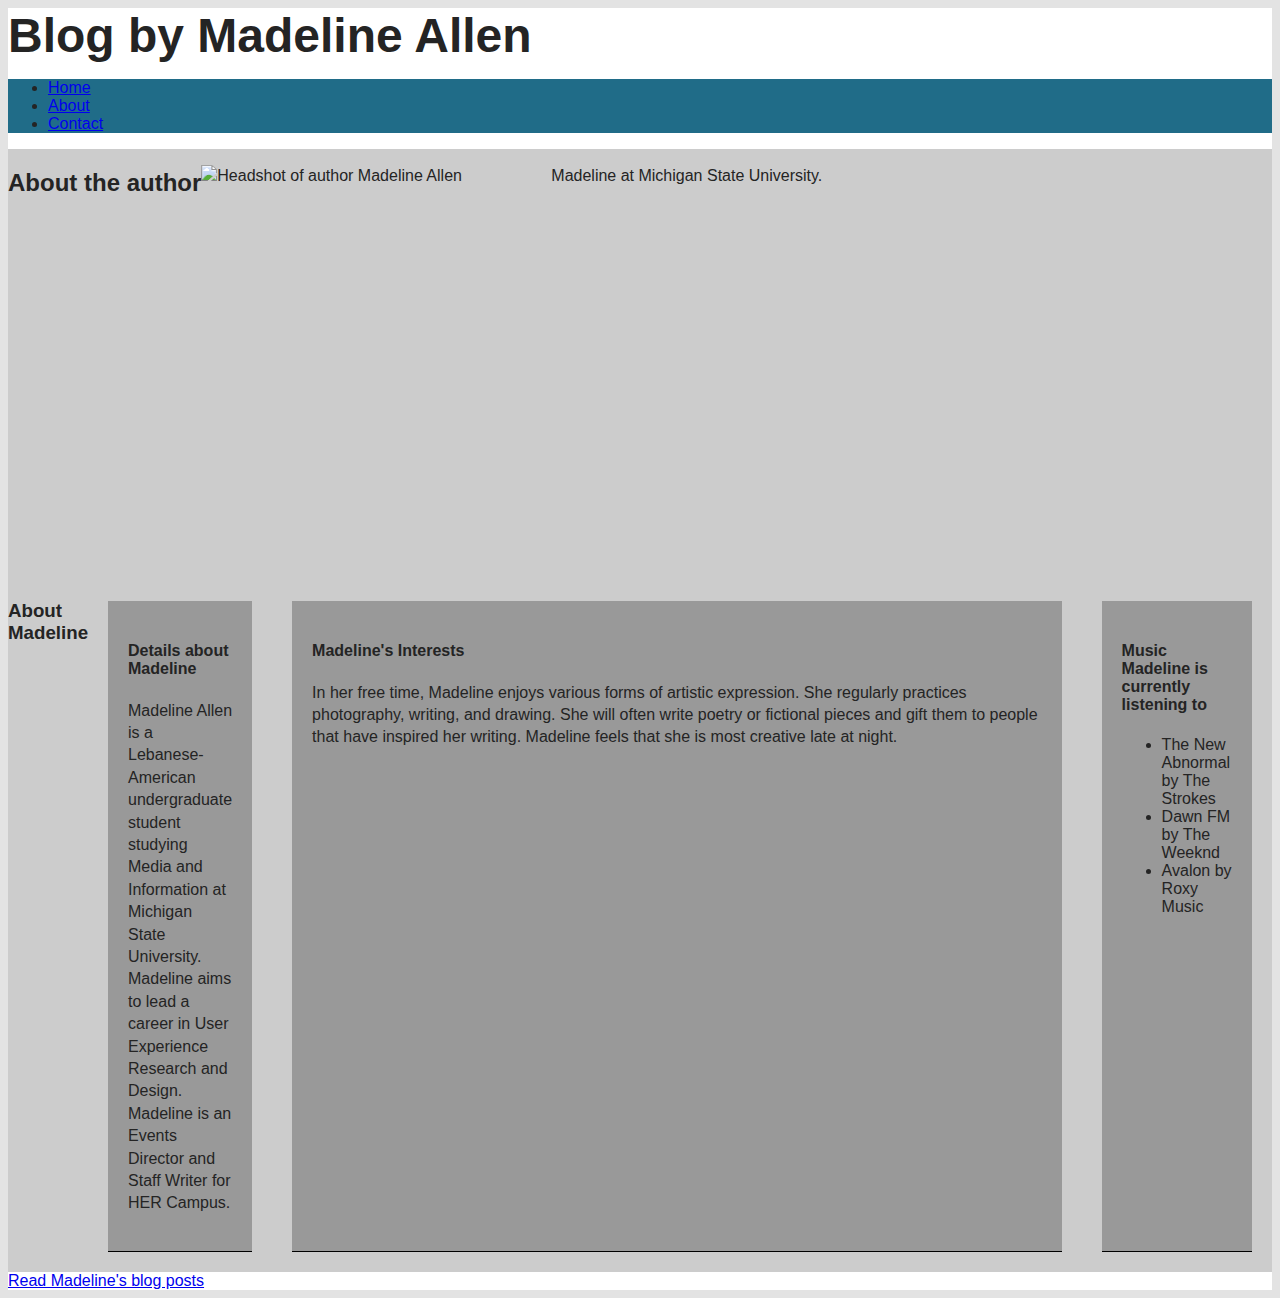
==== about.html @ 3dfecb32 "commit" ====
<!DOCTYPE html>
<html lang="en">
<head>
    <meta charset="UTF-8">
    <meta http-equiv="X-UA-Compatible" content="IE=edge">
    <meta name="viewport" content="width=device-width, initial-scale=1.0">
    <link rel="stylesheet" href="style.css">
    <title>About the author</title>
</head>

<body>
    <header>
        <h1>Blog by Madeline Allen</h1>
            <div class="sticky">
        <nav>
            <ul>
                <li><a href="index.html">Home</a></li>
                <li><a href="about.html">About</a></li>
                <li><a href="contact.html">Contact</a></li>
            </ul>
        </nav>
    </div>
 </header>

<section>
 <h2 id="about" class="section-heading">About the author</h2>
 <p><img style="float:left;" src="madeline.JPG" width="350"height="400" alt="Headshot of author Madeline Allen" ><caption>Madeline at Michigan State University.</caption></p>
</section>


<section>
    <header>
        <h3>About Madeline</h3>
    </header>
    <article>
        <h4 id="details">Details about Madeline</h4>
<p>Madeline Allen is a Lebanese-American undergraduate student studying Media and Information at Michigan State University. Madeline aims to lead a career in User Experience Research and Design. Madeline is an Events Director and Staff Writer for HER Campus.</p>
   </article>
   <article>
    <h4>Madeline's Interests</h4> 
        <p>In her free time, Madeline enjoys various forms of artistic expression. She regularly practices photography, writing, and drawing. She will often write poetry or fictional pieces and gift them to people that have inspired her writing. Madeline feels that she is most creative late at night. </p>
   </article>
<article>
<h4 id="music">Music Madeline is currently listening to</h4>
<ul class="Music">
    <li>The New Abnormal by The Strokes</li>
    <li>Dawn FM by The Weeknd</li>
    <li>Avalon by Roxy Music</li>
</ul>
</article>
</section>

<a href="index.html">Read Madeline's blog posts</a>
    

</body>
</html>
---- style.css ----
html {
    background: #e3e3e3;
}

body { 
    font-family: Arial, Helvetica, sans-serif;
    margin: 40 px;
    padding: 40 px;
    color: #242424;
    border-top: 10 px solid #242424;
    background: #fff; 
}

header: {
    background: #222
}

section {
    background:#ccc;
    display: flex;
}

h1 {
    font-size: 3em;
    margin: 0;
}

.sticky {
    background: rgb(32, 108, 136)
}

p {
    line-height: 1.4em;
}

#blog {
    border-top: 1px dotted #ccc;
}

article {
    background: rgb(88, 154, 109);
    padding: 20px;
    margin: 20px;
}

article:nth-of-type(0) {
    flex: 1000px;
}
 
article:nth-of-type(1) {
    flex: 1;
}

article:nth-of-type(1) {
    flex: 3
}


.blog-post {
    border-bottom: 1px dotted #ccc;
}

article {
    border-bottom: 1px solid #000;
    background: #999;
    padding: 20px;
    margin: 20 px;
}

footer {
    background: #555;
}

aside {
    background:rgb(88, 154, 109)
    flex: 1;
}

div {
    background:rgb(32, 108, 136)
    flex: 5;
}
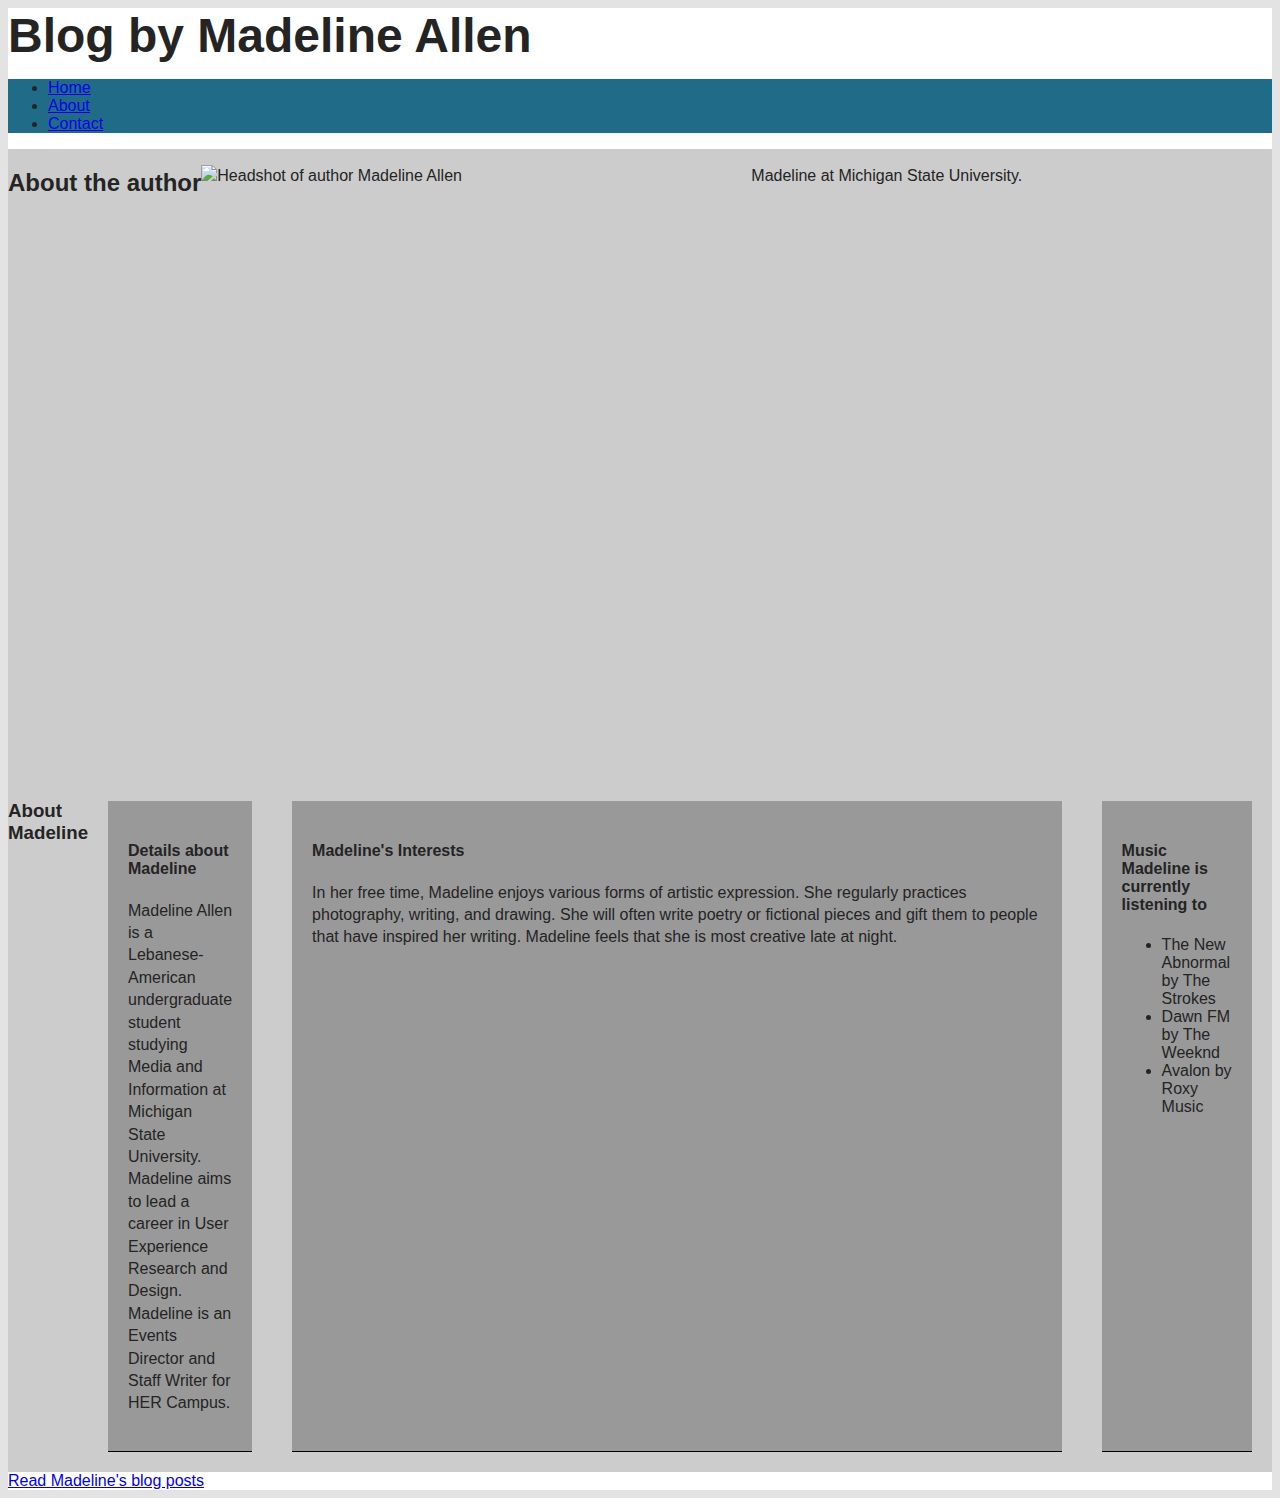
==== commit fabbdaa3: "commit" ====
--- a/about.html
+++ b/about.html
@@ -24,7 +24,7 @@
 
 <section>
  <h2 id="about" class="section-heading">About the author</h2>
- <p><img style="float:left;" src="madeline.JPG" width="350"height="400" alt="Headshot of author Madeline Allen" ><caption>Madeline at Michigan State University.</caption></p>
+ <p><img style="float:left;" src="madeline.JPG" width="550"height="600" alt="Headshot of author Madeline Allen" ><caption>Madeline at Michigan State University.</caption></p>
 </section>
 
 
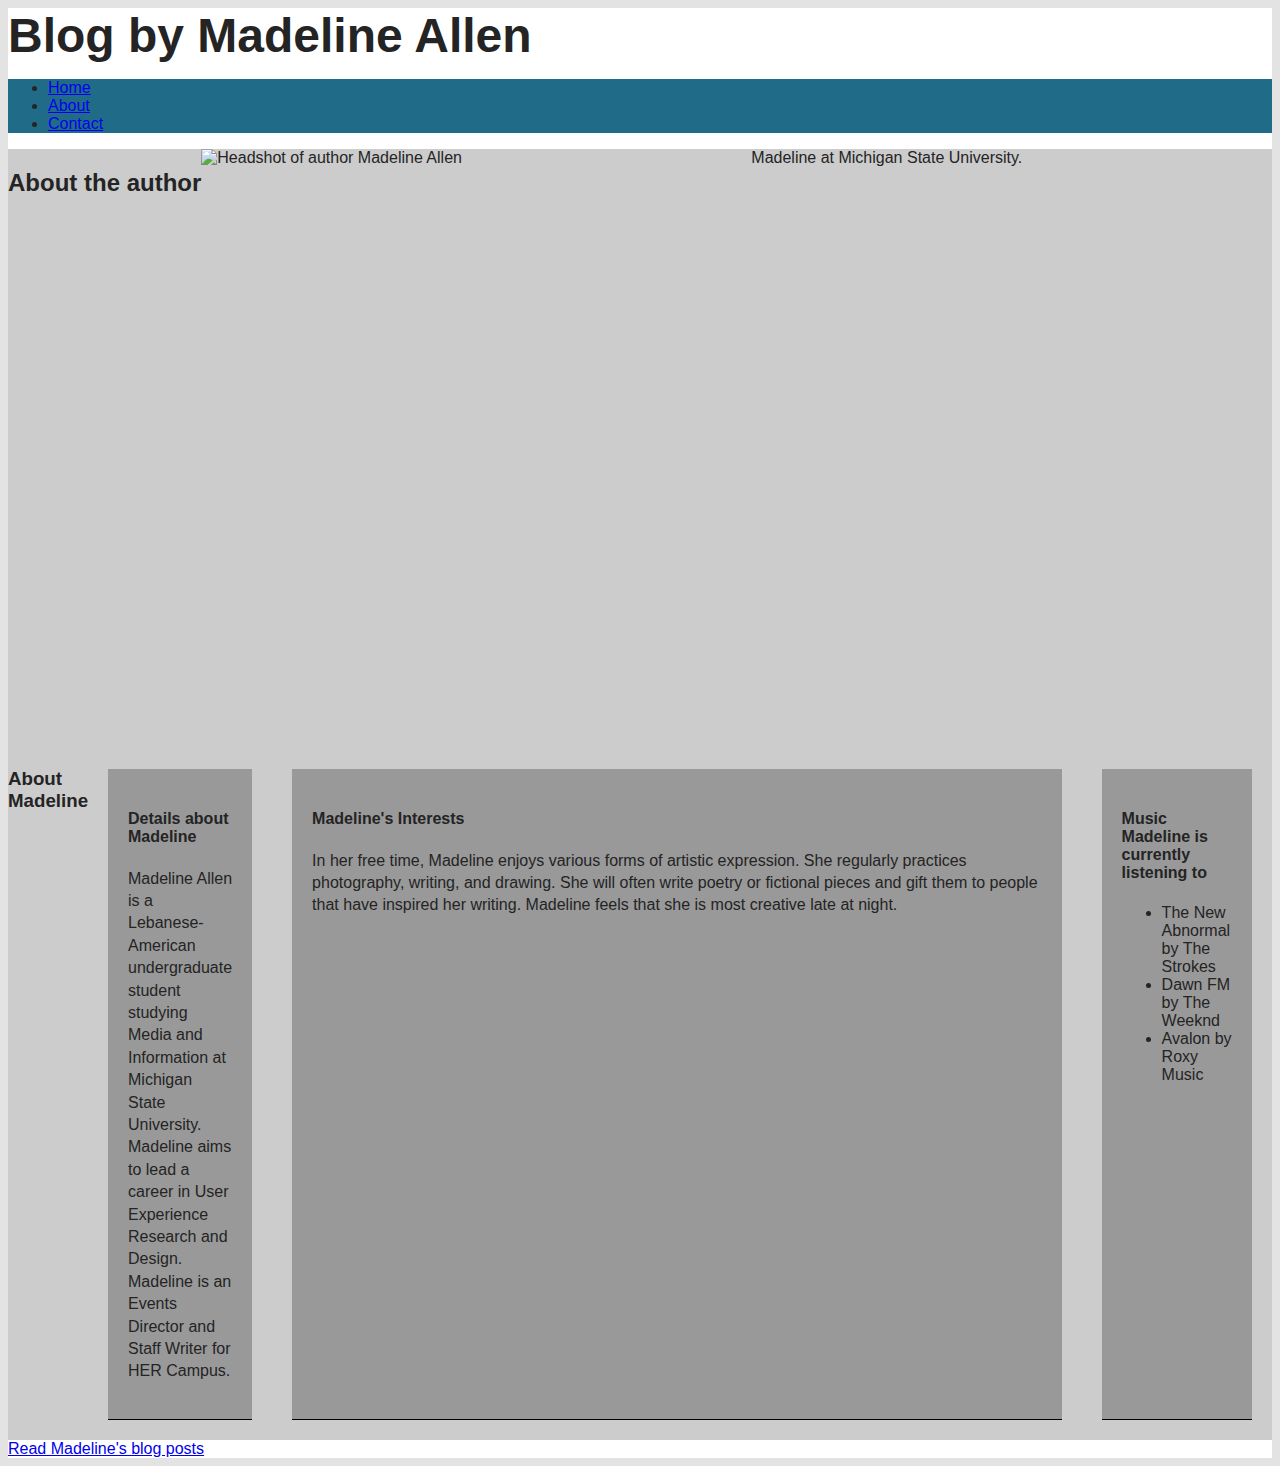
==== commit 47d91217: "commit" ====
--- a/about.html
+++ b/about.html
@@ -24,7 +24,7 @@
 
 <section>
  <h2 id="about" class="section-heading">About the author</h2>
- <p><img style="float:left;" src="madeline.JPG" width="550"height="600" alt="Headshot of author Madeline Allen" ><caption>Madeline at Michigan State University.</caption></p>
+ <img style="float:left;" src="madeline.JPG" width="550"height="600" alt="Headshot of author Madeline Allen" ><caption>Madeline at Michigan State University.</caption>
 </section>
 
 
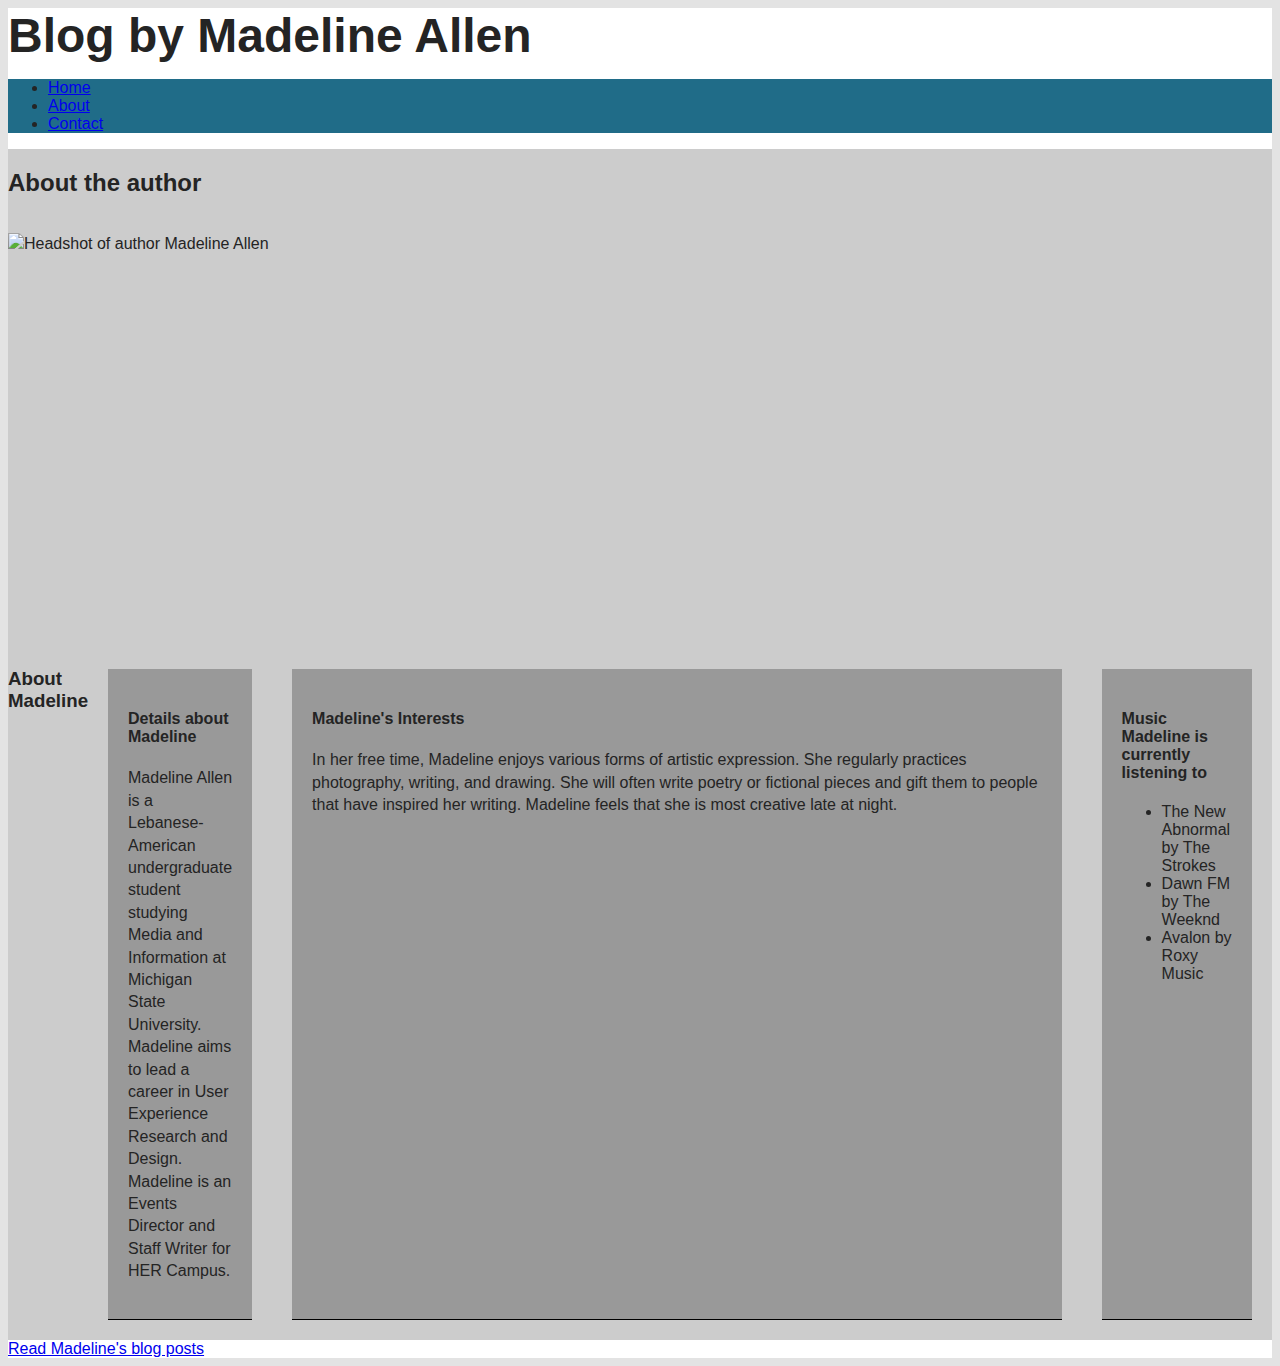
==== commit 3067151c: "commit" ====
--- a/about.html
+++ b/about.html
@@ -24,9 +24,11 @@
 
 <section>
  <h2 id="about" class="section-heading">About the author</h2>
- <img style="float:left;" src="madeline.JPG" width="550"height="600" alt="Headshot of author Madeline Allen" ><caption>Madeline at Michigan State University.</caption>
 </section>
 
+<section>
+<p><img style="float:left;" src="madeline.JPG" width="350"height="400" alt="Headshot of author Madeline Allen" ></p>
+</section>
 
 <section>
     <header>
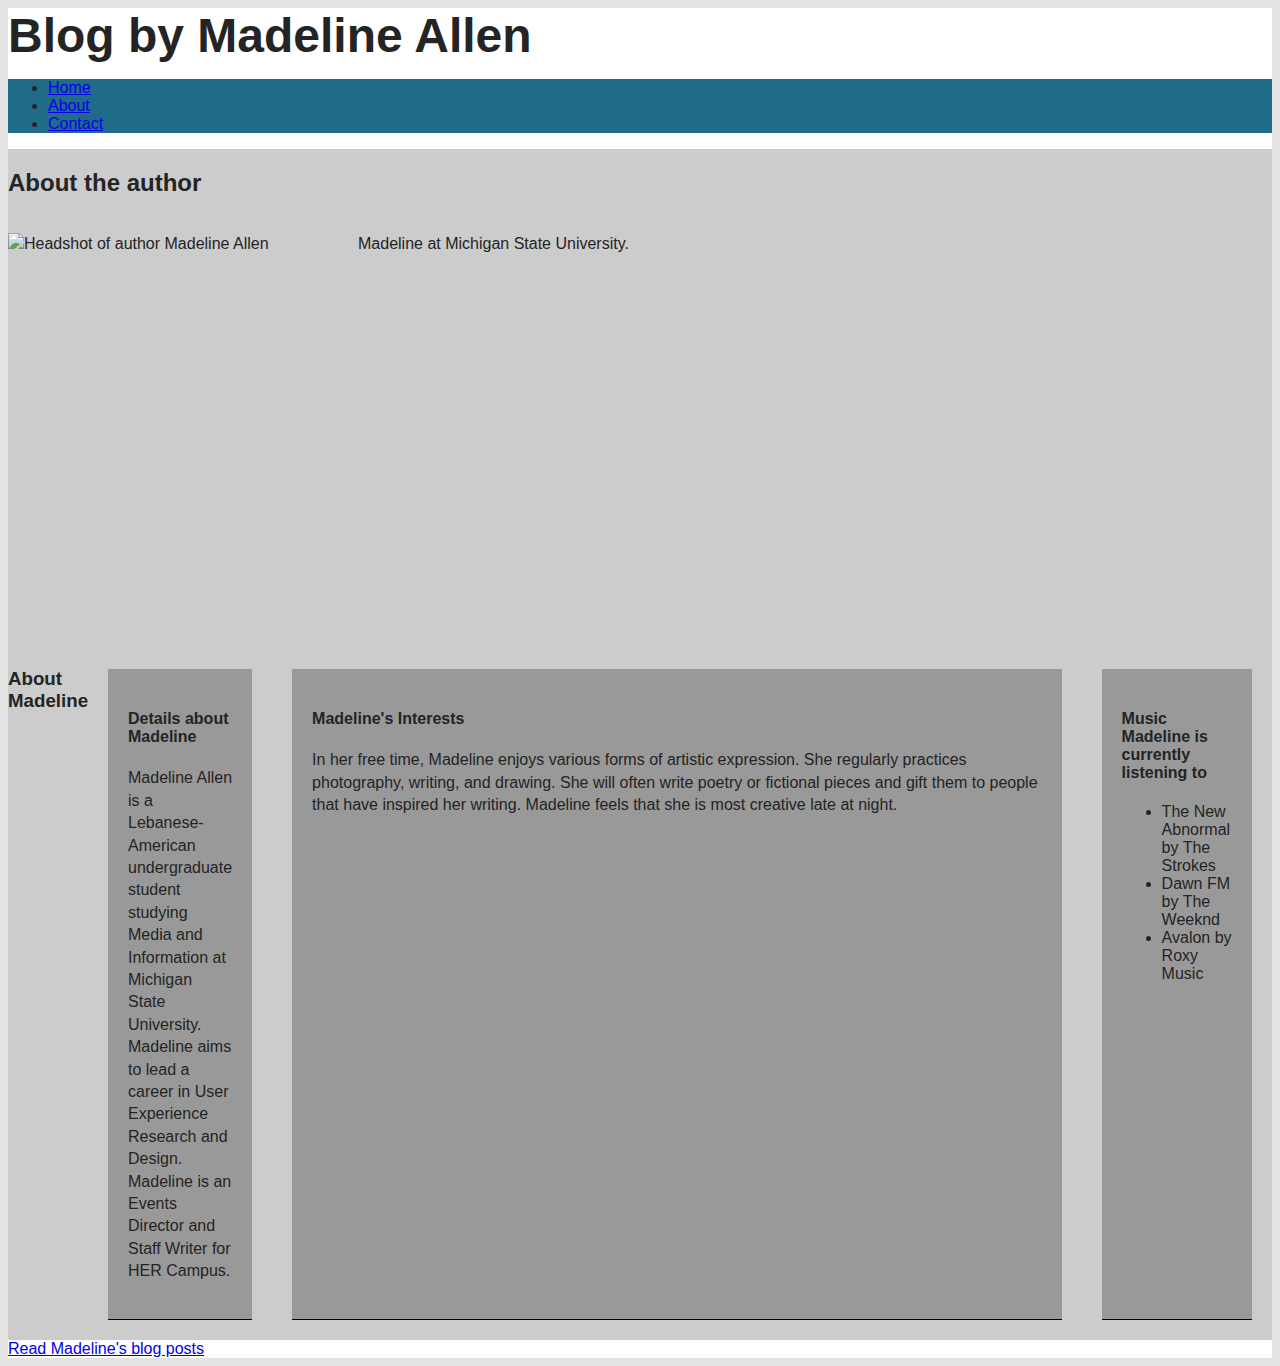
==== commit 8b42e9a5: "commit" ====
--- a/about.html
+++ b/about.html
@@ -27,7 +27,7 @@
 </section>
 
 <section>
-<p><img style="float:left;" src="madeline.JPG" width="350"height="400" alt="Headshot of author Madeline Allen" ></p>
+<p><img style="float:left;" src="madeline.JPG" width="350"height="400" alt="Headshot of author Madeline Allen" ><caption>Madeline at Michigan State University.</caption></p>
 </section>
 
 <section>
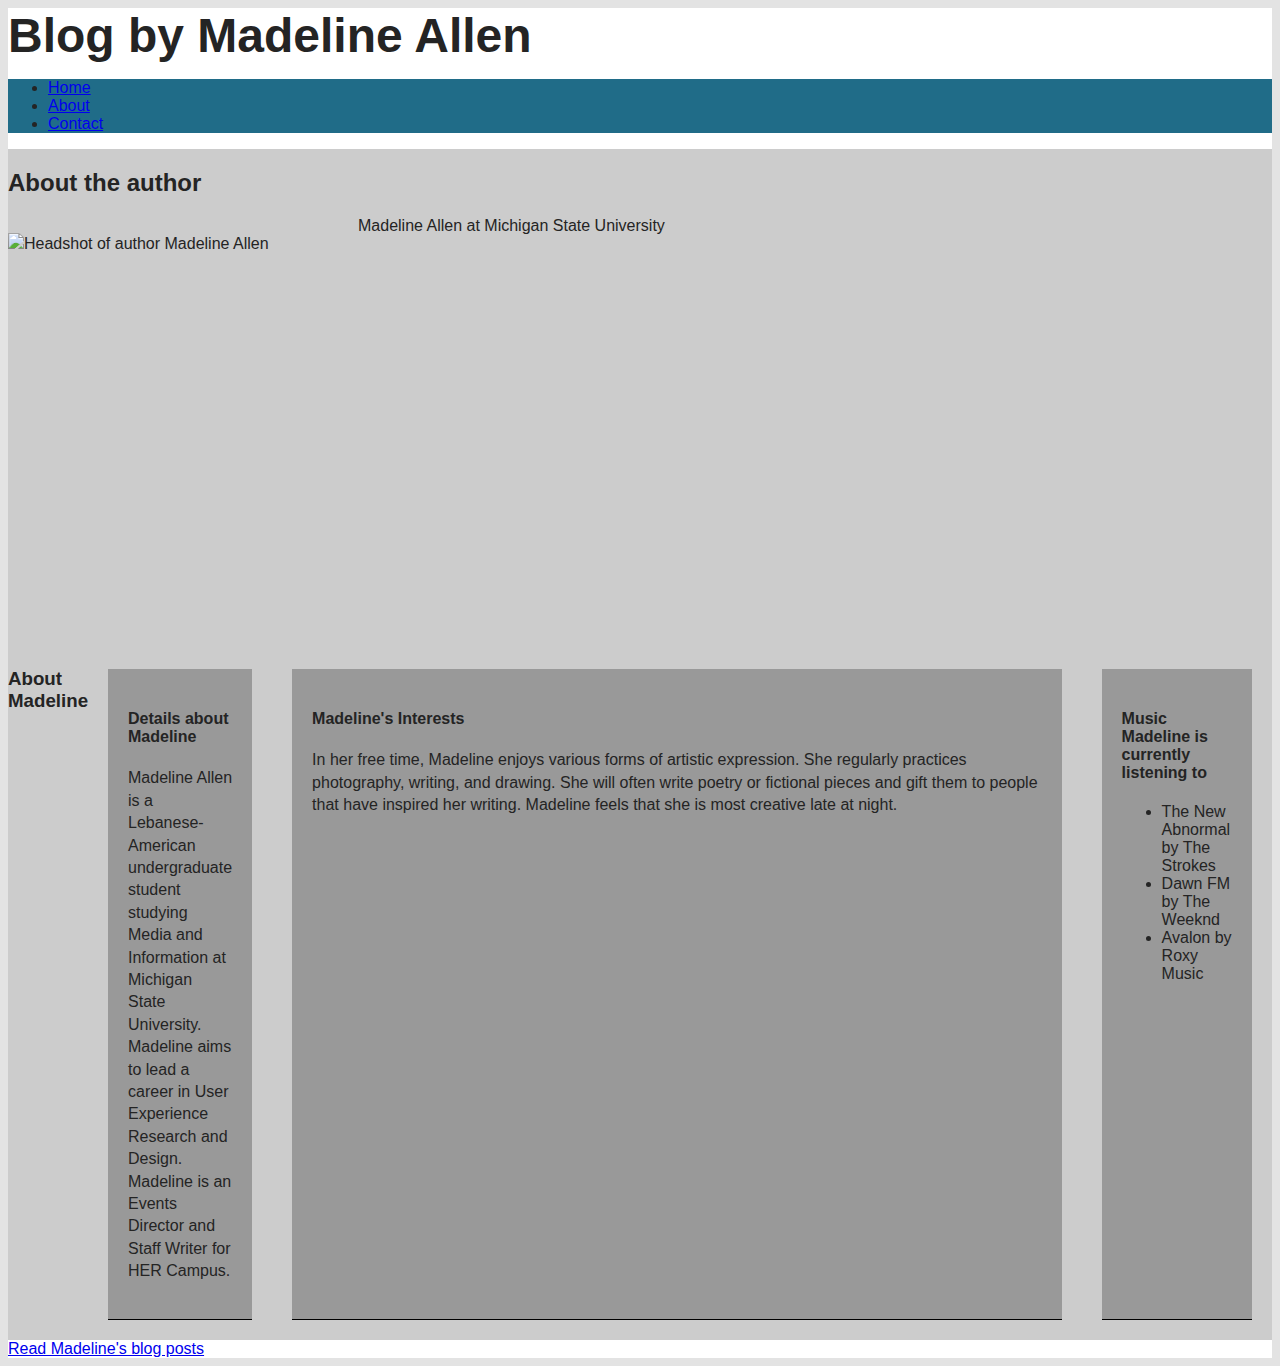
==== commit 1bdf5238: "commit" ====
--- a/about.html
+++ b/about.html
@@ -27,7 +27,8 @@
 </section>
 
 <section>
-<p><img style="float:left;" src="madeline.JPG" width="350"height="400" alt="Headshot of author Madeline Allen" ><caption>Madeline at Michigan State University.</caption></p>
+<p><img style="float:left;" src="madeline.JPG" width="350" height="400" alt="Headshot of author Madeline Allen"></p>
+<caption>Madeline Allen at Michigan State University</caption>
 </section>
 
 <section>
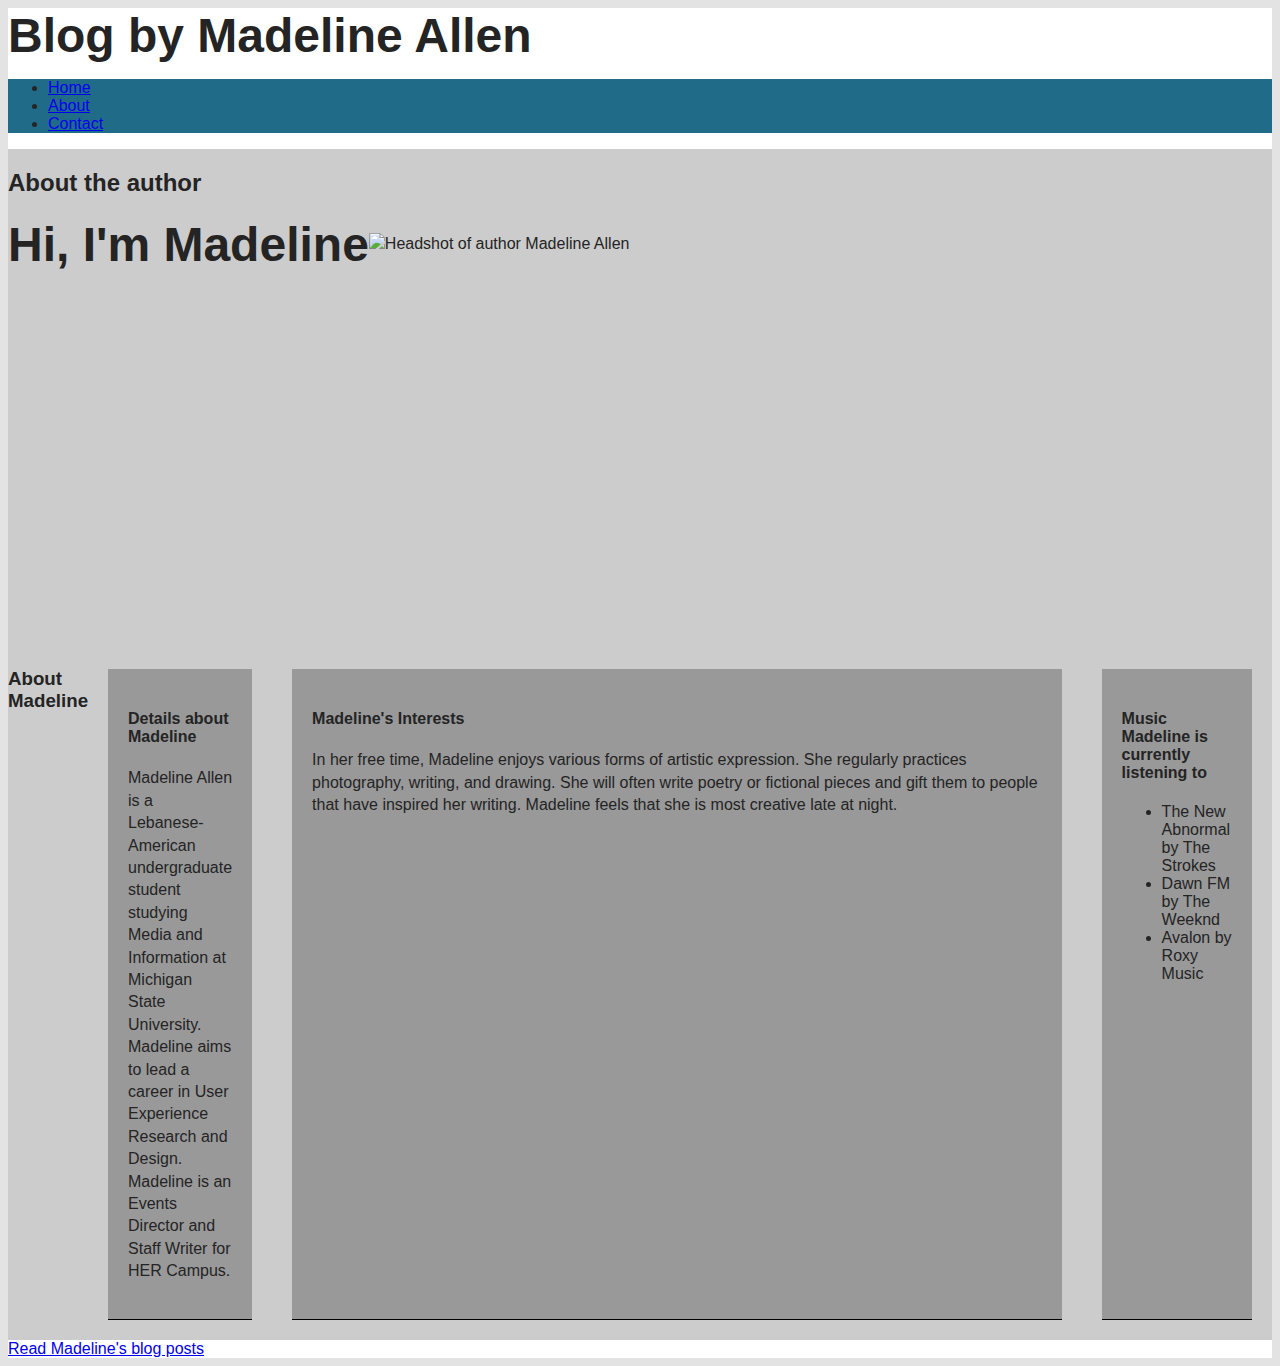
==== commit c50b918f: "commit" ====
--- a/about.html
+++ b/about.html
@@ -27,8 +27,8 @@
 </section>
 
 <section>
+    <h1>Hi, I'm Madeline</h1>
 <p><img style="float:left;" src="madeline.JPG" width="350" height="400" alt="Headshot of author Madeline Allen"></p>
-<caption>Madeline Allen at Michigan State University</caption>
 </section>
 
 <section>
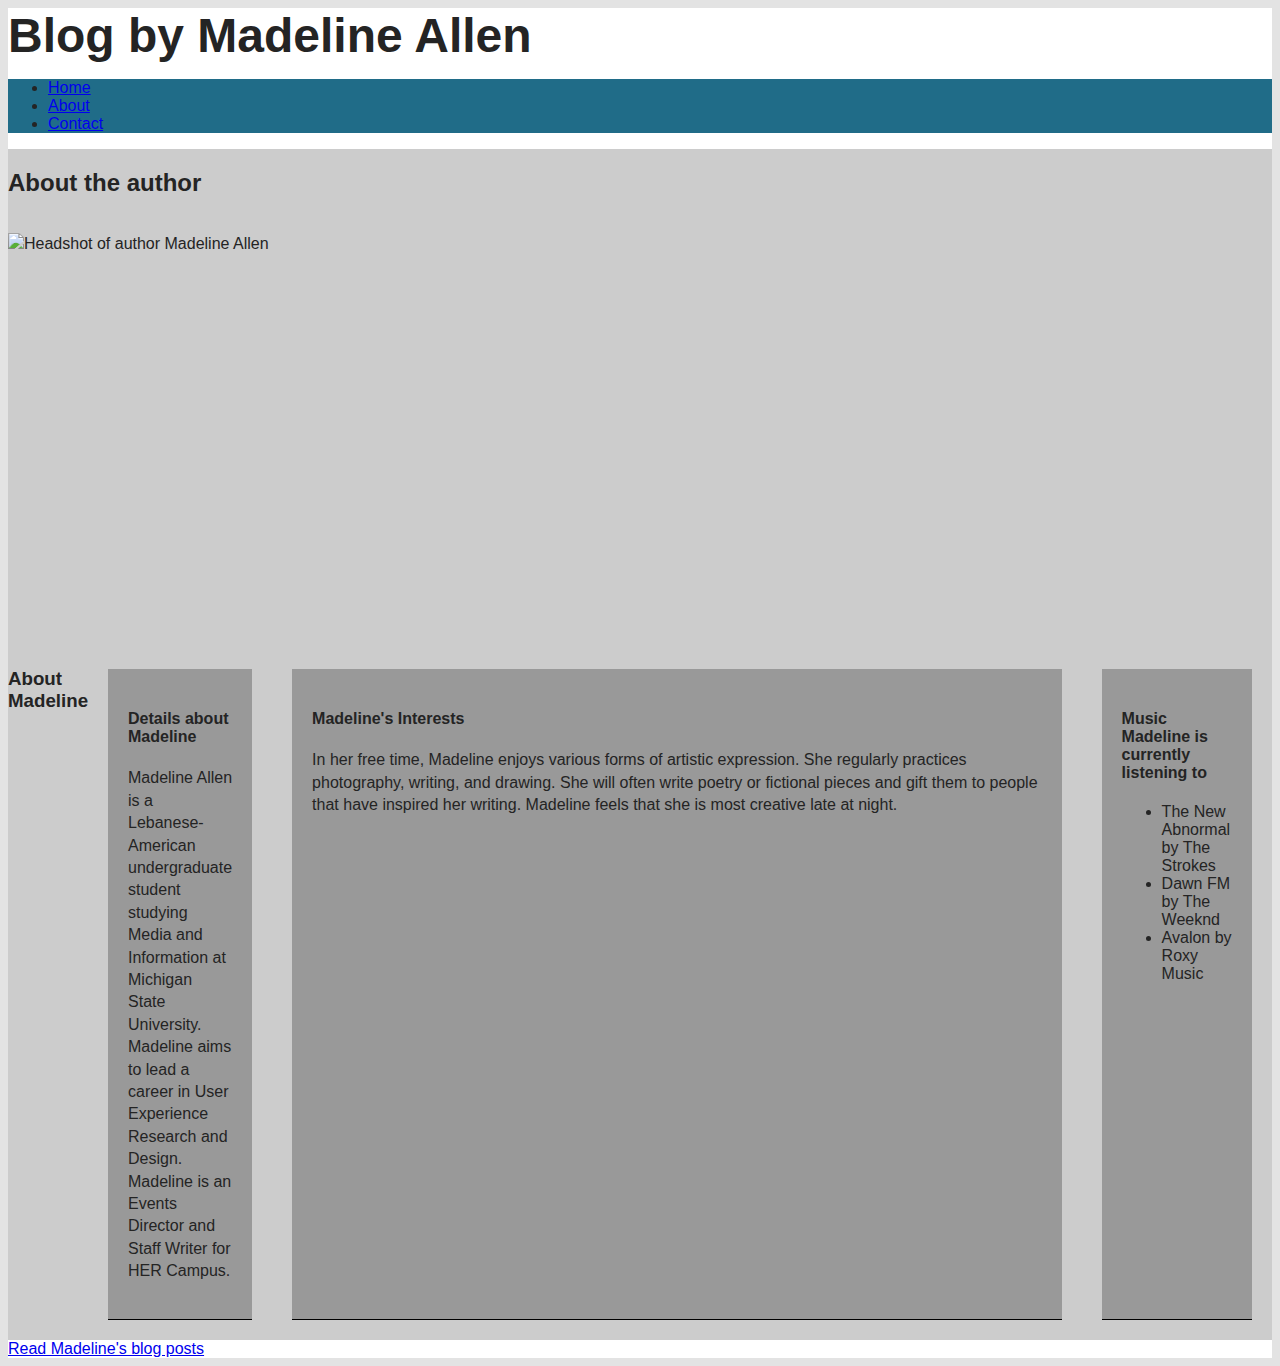
==== commit 17bb55f4: "commit" ====
--- a/about.html
+++ b/about.html
@@ -27,7 +27,6 @@
 </section>
 
 <section>
-    <h1>Hi, I'm Madeline</h1>
 <p><img style="float:left;" src="madeline.JPG" width="350" height="400" alt="Headshot of author Madeline Allen"></p>
 </section>
 
